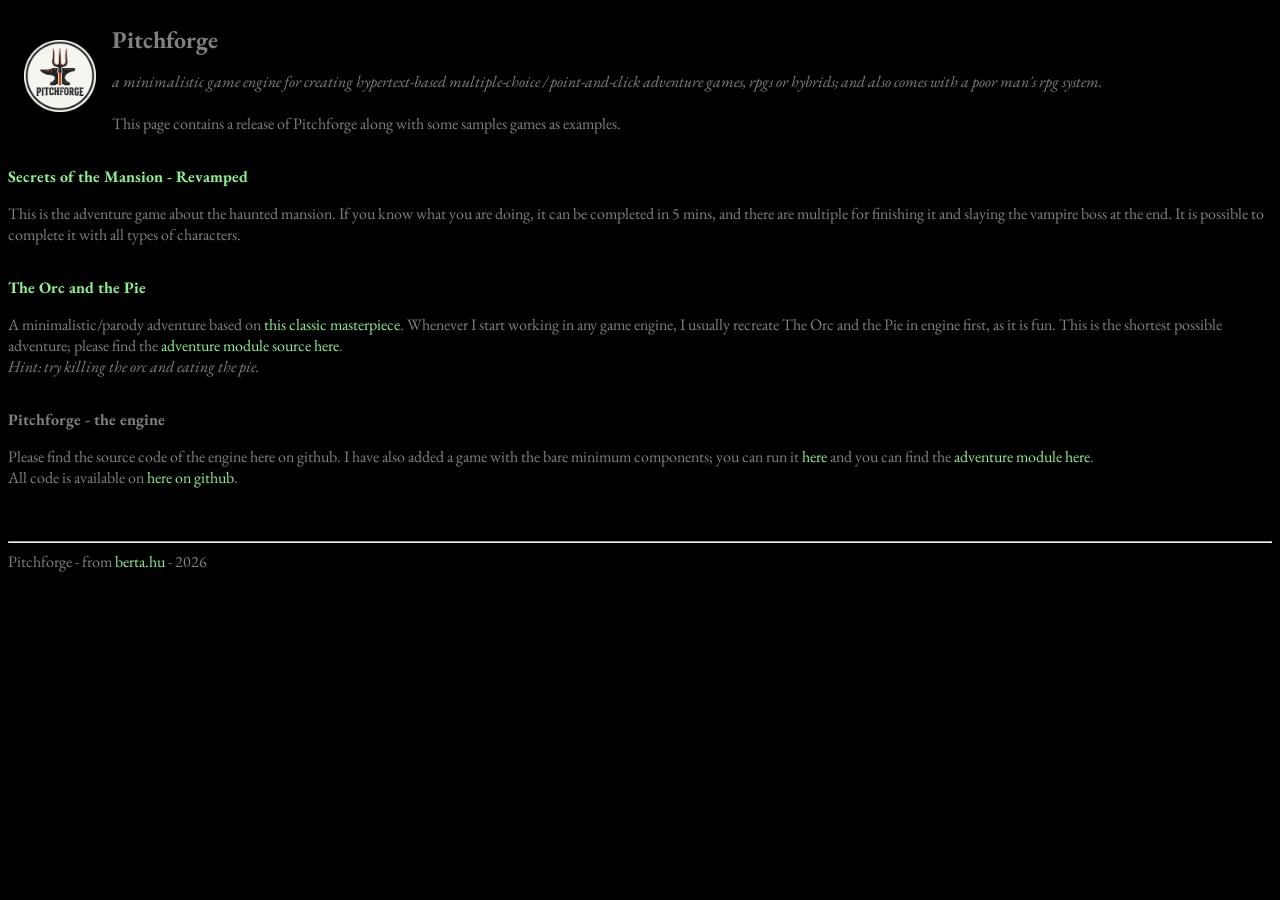
==== index.html @ 012dce27 "rebranding as pitchforge" ====
<!DOCTYPE html>
<html lang="en">
  <head>
    <meta charset="utf-8">
    <title>Pitchforge</title>
    <link rel="stylesheet" href="style.css">
    <link rel="icon" type="image/x-icon" href="/logo/pitchforge.ico">
    <meta name="viewport" content="width=device-width, initial-scale=1.0">
    <style>
        h1 {
            font-size: 1.5em;
            margin-top: 1em;            
        }
        h3 {
            margin-top: 2em;
        }
        a {
            color: lightgreen;
            text-decoration: none;
        }
        a:hover {
            cursor: pointer;
            text-decoration: underline;
        }
        
    </style>
  </head>
  <body>
      
      <img src="logo/pitchforge.png" style="float: left; height: 4.5em; margin: 1em;">

      <h1>Pitchforge</h1>
      
      <div style="font-style: italic;">
          a minimalistic game engine for creating hypertext-based multiple-choice / point-and-click adventure games, rpgs or hybrids;
          and also comes with a poor man's rpg system.
      </div>

      <div>&nbsp;</div>
      
      <div>
          This page contains a release of Pitchforge along with some samples games as examples.
      </div>
      
      <h3><a href="revamped.html">Secrets of the Mansion - Revamped</a></h3>
      <div>
          This is the adventure game about the haunted mansion. 
          If you know what you are doing, it can be completed in 5 mins, and 
          there are multiple for finishing it and slaying the vampire boss at the end.
          It is possible to complete it with all types of characters.
      </div>

      <h3><a href="orc_and_pie.html">The Orc and the Pie</a></h3>
      <div>
          A minimalistic/parody adventure based on 
          <a href="https://web.archive.org/web/20010805205352/http://www.montecook.com:80/arch_lineos11.html">this classic masterpiece</a>.
          Whenever I start working in any game engine, I usually recreate The Orc and the Pie in engine first, as it is fun.
          This is the shortest possible adventure; please find the <a href="orc_and_pie.js">adventure module source here</a>.
          
          <div><i>Hint: try killing the orc and eating the pie.</i></div>
      </div>

      <h3>Pitchforge - the engine</h3>
      <div>
          Please find the source code of the engine here on github.
          I have also added a game with the bare minimum components;
          you can run it <a href="game_stub.html">here</a> and you can find the 
          <a href="game_stub.js">adventure module here</a>.
      </div>
      
      <div>
          All code is available on <a href="https://github.com/bertaizs/revamped">here on github</a>.
      </div>

      <p>&nbsp;</p>
      
      <hr/>
      Pitchforge - from <a href="https://berta.hu">berta.hu</a> - 2026
  </body>
</html>
---- style.css ----
@import url('https://fonts.googleapis.com/css2?family=Cinzel:wght@600;700&family=EB+Garamond:ital,wght@0,400..700;1,400..700&display=swap');

:root {
/* Mobile Sizes (Larger for readability) */
	--big-text: 1.3rem;
	--big-text-td: 3rem;
	--standard-text: 1.2rem;
	
	/*--font-heading: 'Cinzel', 'Trajan Pro', 'Baskerville', serif;*/
	--font-heading: 'EB Garamond', 'Georgia', 'Garamond', serif;
	--font-body: 'EB Garamond', 'Georgia', 'Garamond', serif;
}

* {
    /*font-family: "Comic Sans MS", fantasy;*/
    font-family: var( --font-body );
    background-color: black;
    color: gray;
    font-size: var(--standard-text);
    
}

#title {
    font-weight: bold;
    font-family: var( --font-heading );
    font-size:var(--big-text);    
}

.location_heading {
    font-weight: bold;
    font-family: var( --font-heading );
}

a.verb {
    color: lightgreen;
    text-decoration: none;
    font-size:var(--big-text);
    white-space: nowrap;
    cursor: pointer;
/*    padding: var(--big-text-padding);*/
/*    margin: var(--big-text-padding); */
    margin: 1rem;
}

a.entity {
    color: lightgreen;
    cursor: pointer;
}

/* key messages related to the player's progress */
.progress {
    color: gold;
}

.hostile {
    color: red !important;
}

.party {
    color: royalblue !important;
}

.path {
    color: lightgreen;
    cursor: pointer;
    margin-bottom: 0.5rem;
}
.path:hover {
    text-decoration: underline;
}

.cmd {
    /*border: 1px solid purple;*/
    font-weight: bold;
    color: lightcyan;
}

.tags {
    font-weight: bold;
}

.keyword {
    /*text-decoration: dotted purple underline;*/
    color: darkgray;
    /*text-decoration: underline dashed;*/
    /*color: */
    /*font-style: italic;*/
}

/* contains both the image and the textx */
.container {
    display: flex;
    flex-direction: column; /* Mobile first: Stacked vertically */
    align-items: left;
    gap: 20px;
    padding: 20px;
    max-width: 900px;
    margin: 0 auto;
    font-family: sans-serif;
    float: left;
}
/* text that appears next to or under the image */
.content {
    flex: 1; /* Allows text to take up remaining space on desktop */
    font-size: var(--standard-text);
}

.btn {
  border: 0;
  line-height: 1.5;
  padding-left: 15px;
  padding-right: 20px;
  font-size: var(--big-text);
  text-align: center;
  color: white;
  text-shadow: 1px 1px 1px black;
  border-radius: 7px;
  background-color: lightgreen;
  background-image: linear-gradient(
    to top left,
    rgb(0 0 0 / 0.2),
    rgb(0 0 0 / 0.2) 30%,
    transparent
  );
  box-shadow:
    inset 2px 2px 3px rgb(255 255 255 / 0.6),
    inset -2px -2px 3px rgb(0 0 0 / 0.6);
}

.btn:hover {
  background-color: green;
}

.btn:active {
  box-shadow:
    inset -2px -2px 3px rgb(255 255 255 / 0.6),
    inset 2px 2px 3px rgb(0 0 0 / 0.6);
}

.table_left {
    color: darkslategray;
    /*border-right: 1px solid gray;*/
    width: 6em;
    padding-bottom: 8px;
}

.table_right {
    min-width: 6em;
    padding-bottom: 8px;
    /*height: 3rem;*/
    /*padding-left: 8px;*/
    /*border: 1px solid blue;*/
}

.table_nopadding {
    padding-bottom: 0px;
}

.description {
    min-width: 12em;
}

.numfield {
    width: 2em;
    /*background: yellow;*/
    text-align: right;
    display: inline-block;
}


table { 
    border-spacing: 0px;
    border-collapse: separate;
    /*width: 100%;*/
}

td, th { /* table cells */
    padding: 0px;
}

img.entity_image {
    width: 300px;
/*    width: 25rem; */
    display: inline-block;
    margin-right: 5px;
    margin-bottom: 10px;
    border-radius: 10px;
}

img.combat_icon {
    border-radius: 50%;
    width: 50px;
    vertical-align: middle;
    margin-bottom: 3px;
    display: inline-block;
}

.ministatus {
    white-space: nowrap;
    padding-left: 5px;
    /*display:inline-block;*/
}

@keyframes fadeIn {
	from {
		opacity: 0;
	}
	to {
		opacity: 1;
	}
}

@keyframes fadeOut {
	0% {
		opacity: 1;
	}
	100% {
		opacity: 0;
	}
}

#menu {
    top:0px; right: 0px;
    margin-right: 2em;
    margin-top: 6px;
/*    position: absolute;  */
    color: darkslategray;
}
    .menuitem {
        color: darkslategray;
    }
    .menuitem:hover {
        color: blue;
        cursor: pointer;
    }

#work {
    margin-left: 1em;
    padding-left: 1em;
    margin-bottom: 6px;
    border-left: 6px solid  darkslategray;
}

#player_info {
    border-top: 1px solid  darkslategray;
    padding-top: 1em;
}

#entity_choices {
    /*border-left: 6px solid  darkslategray;*/
    padding-left: 2em;
    border-top: 1px solid  darkslategray;
    padding-top: 1em;
}

#main {
    margin-bottom: 15px;
}

#cmd {
     margin-bottom: 15px; 
     margin-top: 15px;
     min-width: 600px;
     width: 100%;
}

#expl {
    display: none;
}

#debug {
     margin-bottom: 15px; 
     margin-top: 15px;
}


@media (min-width: 1000px) {
    :root {
	--big-text: 1.3rem;
	--standard-text: 1rem;
    }
    .container {
        flex-direction: row; /* Switch to horizontal */
        align-items: flex-start; /* Align text to top of image */
    }
}
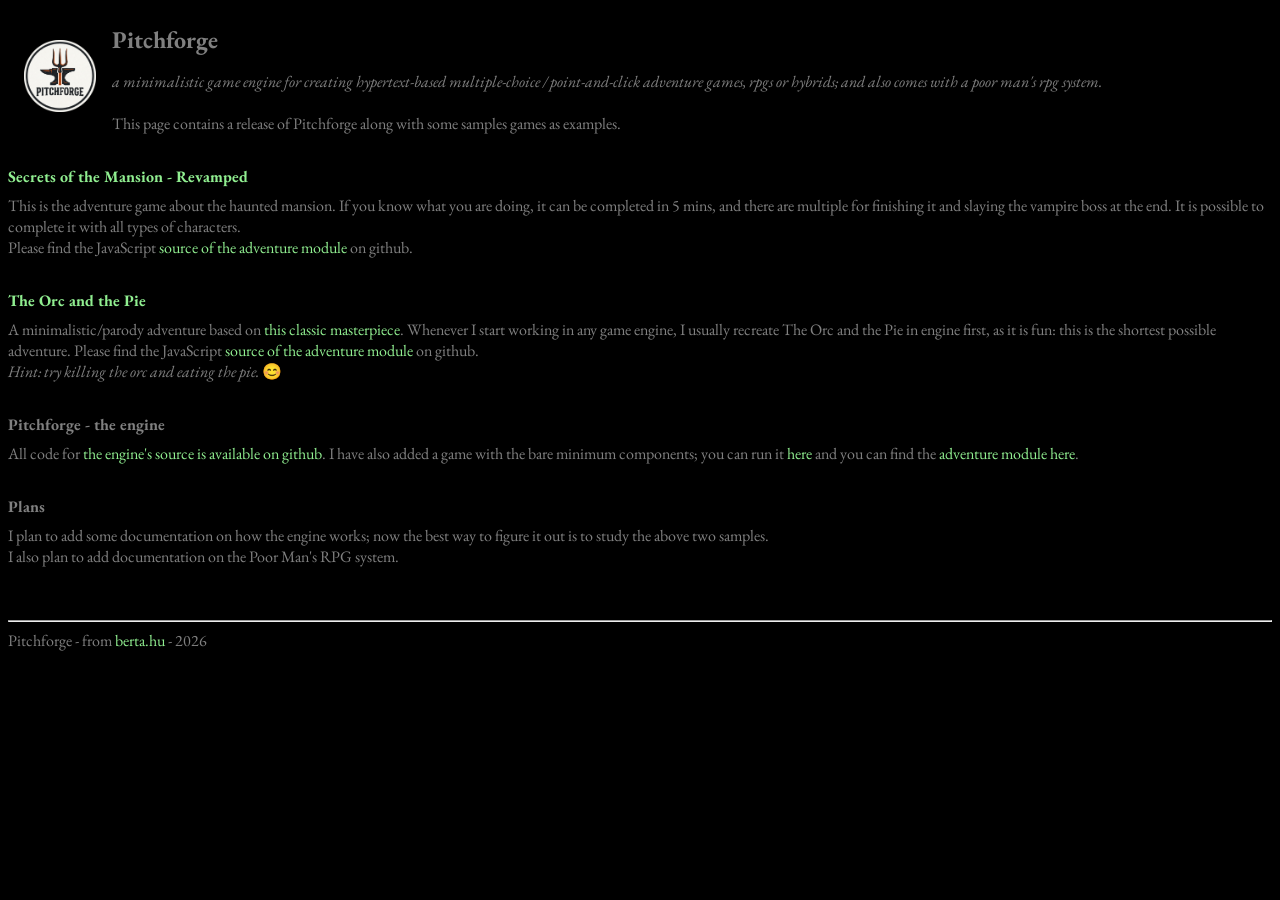
==== commit 61a12012: "adding new github urls" ====
--- a/index.html
+++ b/index.html
@@ -4,7 +4,7 @@
     <meta charset="utf-8">
     <title>Pitchforge</title>
     <link rel="stylesheet" href="style.css">
-    <link rel="icon" type="image/x-icon" href="/logo/pitchforge.ico">
+    <link rel="icon" type="image/x-icon" href="pitchforge.ico">
     <meta name="viewport" content="width=device-width, initial-scale=1.0">
     <style>
         h1 {
@@ -13,6 +13,7 @@
         }
         h3 {
             margin-top: 2em;
+            margin-bottom: 0.5em;
         }
         a {
             color: lightgreen;
@@ -27,7 +28,7 @@
   </head>
   <body>
       
-      <img src="logo/pitchforge.png" style="float: left; height: 4.5em; margin: 1em;">
+      <img src="pitchforge.png" style="float: left; height: 4.5em; margin: 1em;">
 
       <h1>Pitchforge</h1>
       
@@ -41,37 +42,47 @@
       <div>
           This page contains a release of Pitchforge along with some samples games as examples.
       </div>
+
       
-      <h3><a href="revamped.html">Secrets of the Mansion - Revamped</a></h3>
+      <h3><a href="mansion.html">Secrets of the Mansion - Revamped</a></h3>
       <div>
           This is the adventure game about the haunted mansion. 
           If you know what you are doing, it can be completed in 5 mins, and 
           there are multiple for finishing it and slaying the vampire boss at the end.
           It is possible to complete it with all types of characters.
       </div>
+      <div>
+          Please find the JavaScript <a href="https://github.com/bertaizs/pitchforge/blob/master/mansion.js">source of the adventure module</a> on github.
+      </div>
 
+      
       <h3><a href="orc_and_pie.html">The Orc and the Pie</a></h3>
       <div>
           A minimalistic/parody adventure based on 
           <a href="https://web.archive.org/web/20010805205352/http://www.montecook.com:80/arch_lineos11.html">this classic masterpiece</a>.
-          Whenever I start working in any game engine, I usually recreate The Orc and the Pie in engine first, as it is fun.
-          This is the shortest possible adventure; please find the <a href="orc_and_pie.js">adventure module source here</a>.
+          Whenever I start working in any game engine, I usually recreate The Orc and the Pie in engine first, as it is fun:
+          this is the shortest possible adventure.
+          Please find the JavaScript <a href="https://github.com/bertaizs/pitchforge/blob/master/orc_and_pie.js">source of the adventure module</a> on github.
           
-          <div><i>Hint: try killing the orc and eating the pie.</i></div>
+          <div><i>Hint: try killing the orc and eating the pie.</i> 😊</div>
       </div>
 
+      
       <h3>Pitchforge - the engine</h3>
       <div>
-          Please find the source code of the engine here on github.
+          All code for <a href="https://github.com/bertaizs/pitchforge">the engine's source is available on github</a>.
           I have also added a game with the bare minimum components;
-          you can run it <a href="game_stub.html">here</a> and you can find the 
-          <a href="game_stub.js">adventure module here</a>.
+          you can run it <a href="https://github.com/bertaizs/pitchforge/blob/master/game_stub.html">here</a> and you can find the 
+          <a href="https://github.com/bertaizs/pitchforge/blob/master/game_stub.js">adventure module here</a>.          
       </div>
       
-      <div>
-          All code is available on <a href="https://github.com/bertaizs/revamped">here on github</a>.
-      </div>
 
+      <h3>Plans</h3>
+
+      <div>I plan to add some documentation on how the engine works; now the best way to figure it out is to study the above two samples.</div>
+
+      <div>I also plan to add documentation on the Poor Man's RPG system.</div>
+      
       <p>&nbsp;</p>
       
       <hr/>
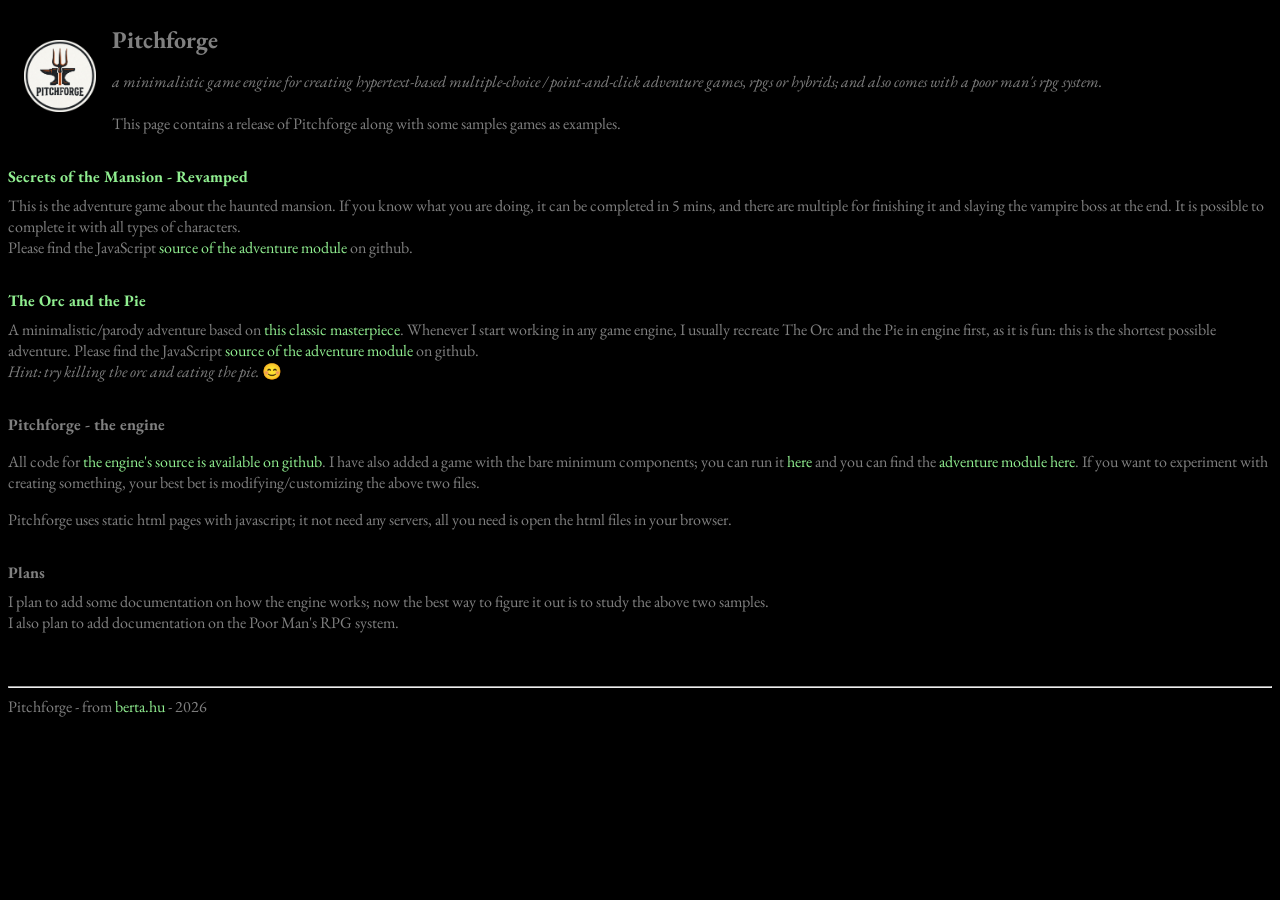
==== commit 43df1069: "html+js hint" ====
--- a/index.html
+++ b/index.html
@@ -69,12 +69,17 @@
 
       
       <h3>Pitchforge - the engine</h3>
-      <div>
+      <p>
           All code for <a href="https://github.com/bertaizs/pitchforge">the engine's source is available on github</a>.
           I have also added a game with the bare minimum components;
           you can run it <a href="https://github.com/bertaizs/pitchforge/blob/master/game_stub.html">here</a> and you can find the 
-          <a href="https://github.com/bertaizs/pitchforge/blob/master/game_stub.js">adventure module here</a>.          
-      </div>
+          <a href="https://github.com/bertaizs/pitchforge/blob/master/game_stub.js">adventure module here</a>.
+          If you want to experiment with creating something, your best bet is modifying/customizing the above two files.
+      </p>
+      <p>
+          Pitchforge uses static html pages with javascript; it not need any servers, all you need is open the html files in your browser.
+      </p>
+      
       
 
       <h3>Plans</h3>
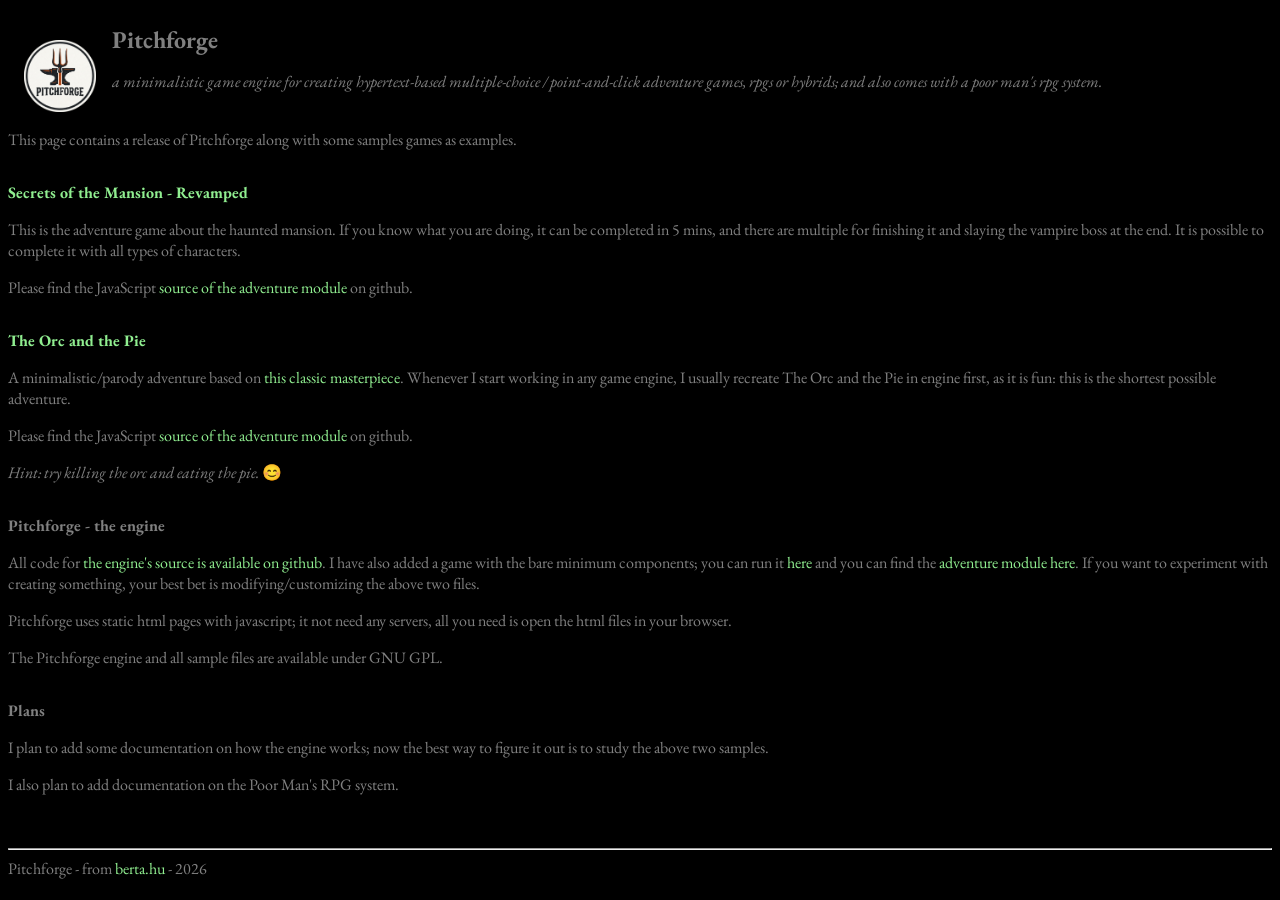
==== commit 49e85d14: "adding license and readme" ====
--- a/index.html
+++ b/index.html
@@ -13,7 +13,7 @@
         }
         h3 {
             margin-top: 2em;
-            margin-bottom: 0.5em;
+            margin-bottom: 0px;
         }
         a {
             color: lightgreen;
@@ -39,33 +39,36 @@
 
       <div>&nbsp;</div>
       
-      <div>
+      <p>
           This page contains a release of Pitchforge along with some samples games as examples.
-      </div>
+      </p>
 
       
       <h3><a href="mansion.html">Secrets of the Mansion - Revamped</a></h3>
-      <div>
+      <p>
           This is the adventure game about the haunted mansion. 
           If you know what you are doing, it can be completed in 5 mins, and 
           there are multiple for finishing it and slaying the vampire boss at the end.
           It is possible to complete it with all types of characters.
-      </div>
-      <div>
+      </p>
+      <p>
           Please find the JavaScript <a href="https://github.com/bertaizs/pitchforge/blob/master/mansion.js">source of the adventure module</a> on github.
-      </div>
+      </p>
 
       
       <h3><a href="orc_and_pie.html">The Orc and the Pie</a></h3>
-      <div>
+      <p>
           A minimalistic/parody adventure based on 
           <a href="https://web.archive.org/web/20010805205352/http://www.montecook.com:80/arch_lineos11.html">this classic masterpiece</a>.
           Whenever I start working in any game engine, I usually recreate The Orc and the Pie in engine first, as it is fun:
           this is the shortest possible adventure.
+      </p>
+      <p>
           Please find the JavaScript <a href="https://github.com/bertaizs/pitchforge/blob/master/orc_and_pie.js">source of the adventure module</a> on github.
+      </p>
           
-          <div><i>Hint: try killing the orc and eating the pie.</i> 😊</div>
-      </div>
+      <p><i>Hint: try killing the orc and eating the pie.</i> 😊</div>
+      </p>
 
       
       <h3>Pitchforge - the engine</h3>
@@ -79,14 +82,17 @@
       <p>
           Pitchforge uses static html pages with javascript; it not need any servers, all you need is open the html files in your browser.
       </p>
+      <p>
+          The Pitchforge engine and all sample files are available under GNU GPL.
+      </p>
       
       
 
       <h3>Plans</h3>
 
-      <div>I plan to add some documentation on how the engine works; now the best way to figure it out is to study the above two samples.</div>
+      <p>I plan to add some documentation on how the engine works; now the best way to figure it out is to study the above two samples.</p>
 
-      <div>I also plan to add documentation on the Poor Man's RPG system.</div>
+      <p>I also plan to add documentation on the Poor Man's RPG system.</p>
       
       <p>&nbsp;</p>
       
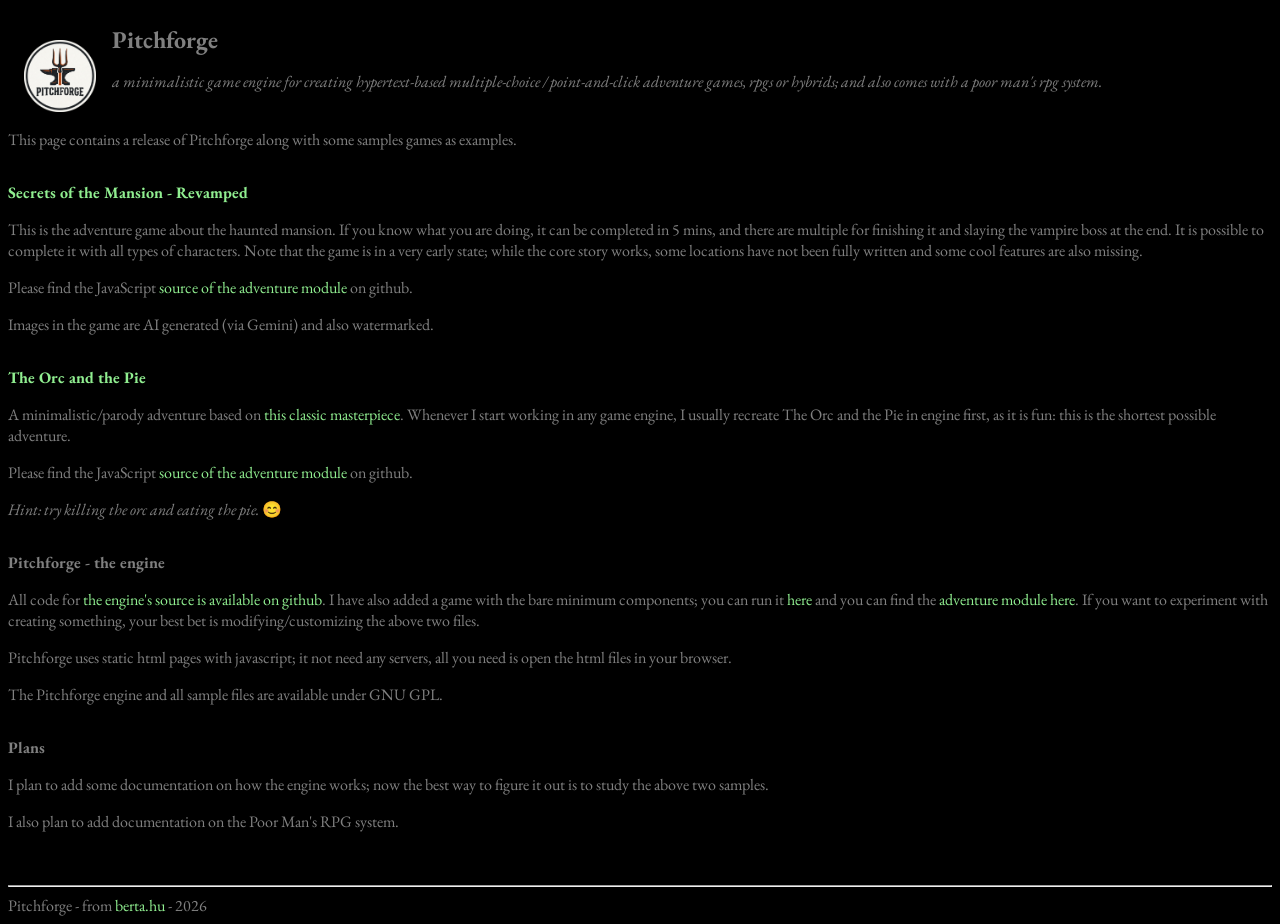
==== commit 0bbb7de9: "AI/disclosure statement" ====
--- a/index.html
+++ b/index.html
@@ -50,9 +50,13 @@
           If you know what you are doing, it can be completed in 5 mins, and 
           there are multiple for finishing it and slaying the vampire boss at the end.
           It is possible to complete it with all types of characters.
+          Note that the game is in a very early state; while the core story works, some locations have not been fully written and some cool features are also missing.
       </p>
       <p>
           Please find the JavaScript <a href="https://github.com/bertaizs/pitchforge/blob/master/mansion.js">source of the adventure module</a> on github.
+      </p>
+      <p>
+          Images in the game are AI generated (via Gemini) and also watermarked.
       </p>
 
       
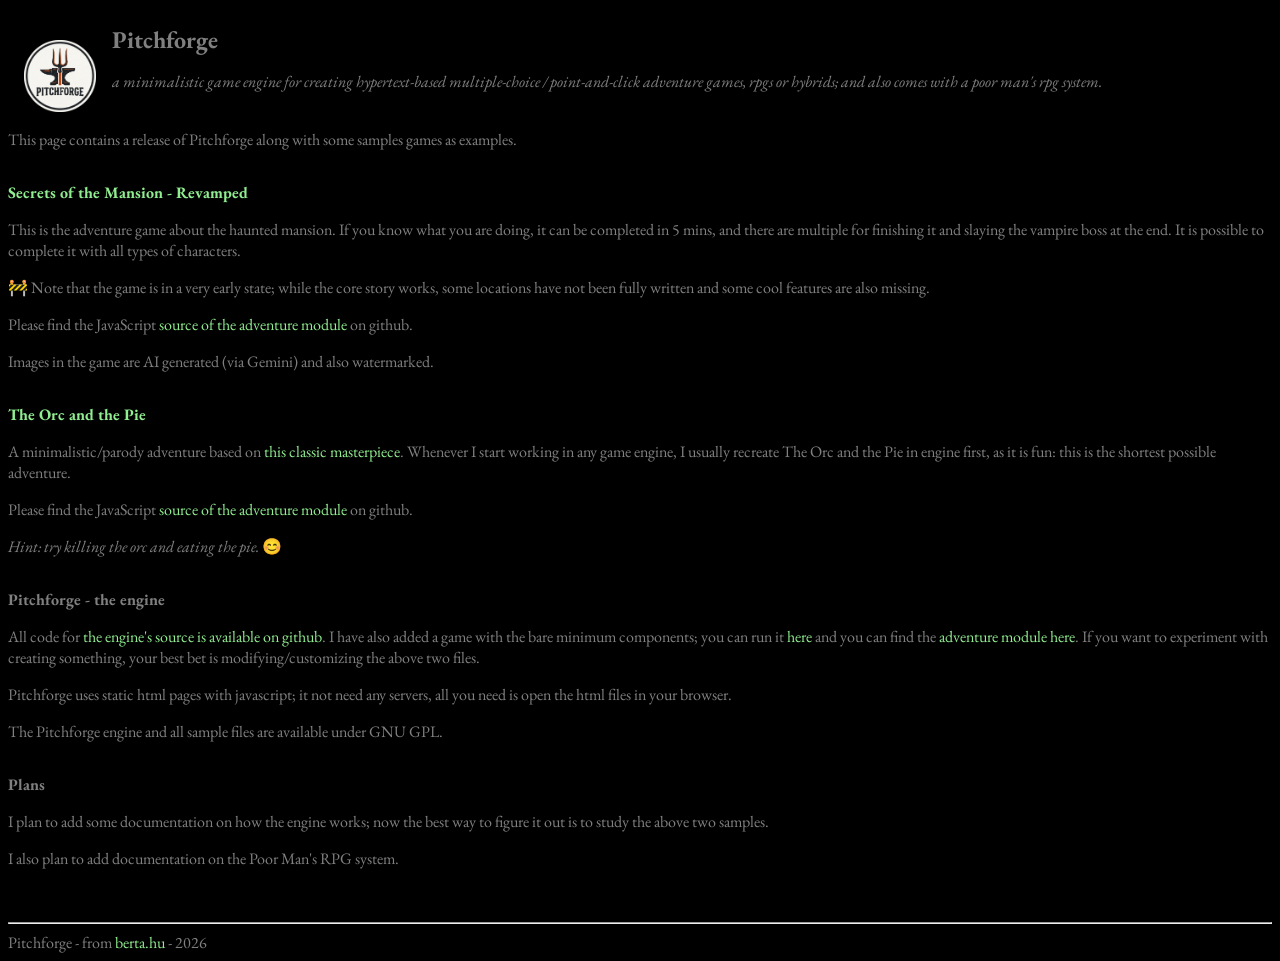
==== commit 18258818: "fixed reference to revamped.js -> mansion.js" ====
--- a/index.html
+++ b/index.html
@@ -50,7 +50,9 @@
           If you know what you are doing, it can be completed in 5 mins, and 
           there are multiple for finishing it and slaying the vampire boss at the end.
           It is possible to complete it with all types of characters.
-          Note that the game is in a very early state; while the core story works, some locations have not been fully written and some cool features are also missing.
+      </p>
+      <p>
+          🚧  Note that the game is in a very early state; while the core story works, some locations have not been fully written and some cool features are also missing.
       </p>
       <p>
           Please find the JavaScript <a href="https://github.com/bertaizs/pitchforge/blob/master/mansion.js">source of the adventure module</a> on github.
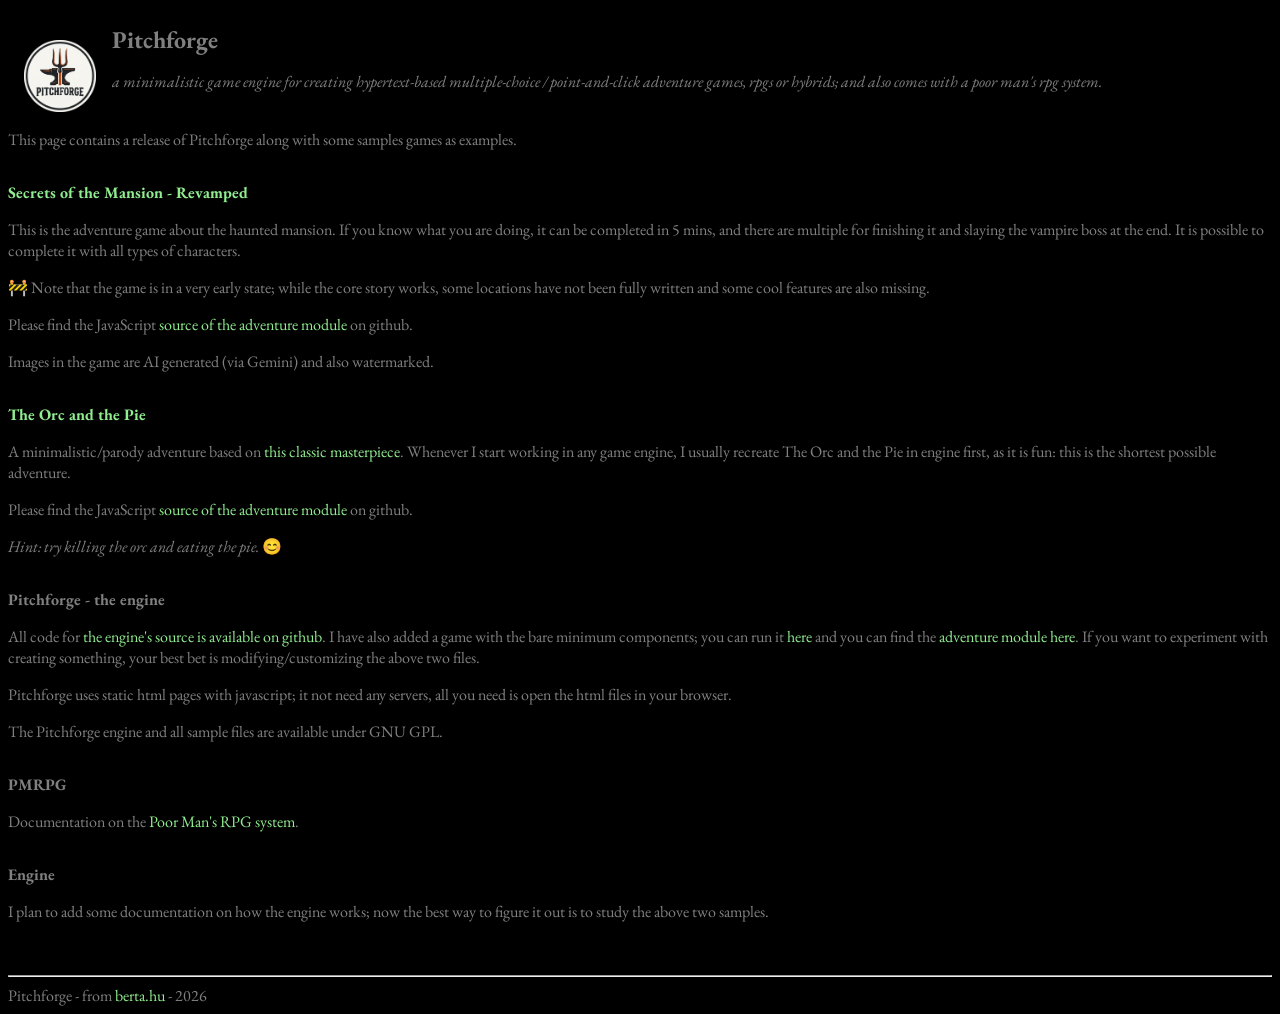
==== commit b7284295: "linking in pmrpg docs on github" ====
--- a/index.html
+++ b/index.html
@@ -91,14 +91,16 @@
       <p>
           The Pitchforge engine and all sample files are available under GNU GPL.
       </p>
+
+
+      <h3>PMRPG</h3>
+      <p>
+        Documentation on the <a href="https://github.com/bertaizs/pitchforge/blob/master/README.md">Poor Man's RPG system</a>. 
+      </p>
       
-      
-
-      <h3>Plans</h3>
-
+      <h3>Engine</h3>
       <p>I plan to add some documentation on how the engine works; now the best way to figure it out is to study the above two samples.</p>
 
-      <p>I also plan to add documentation on the Poor Man's RPG system.</p>
       
       <p>&nbsp;</p>
       
